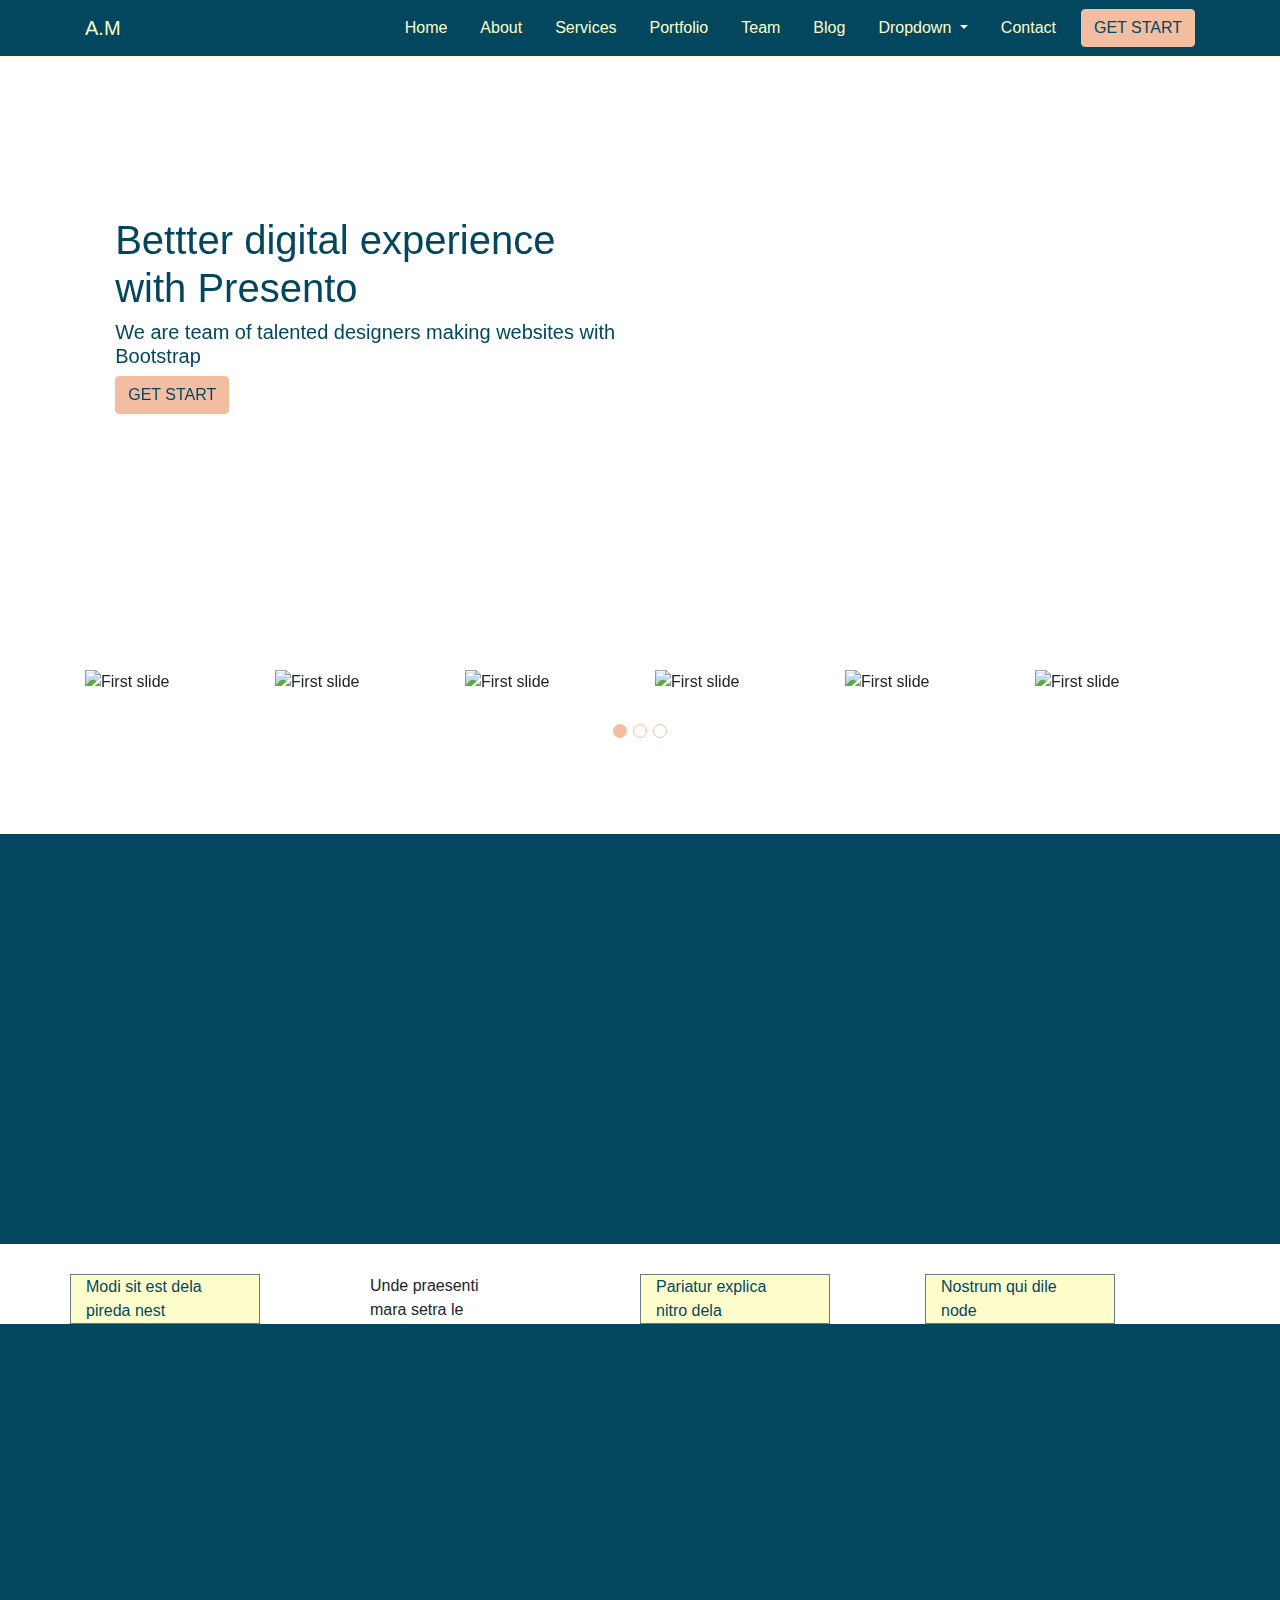
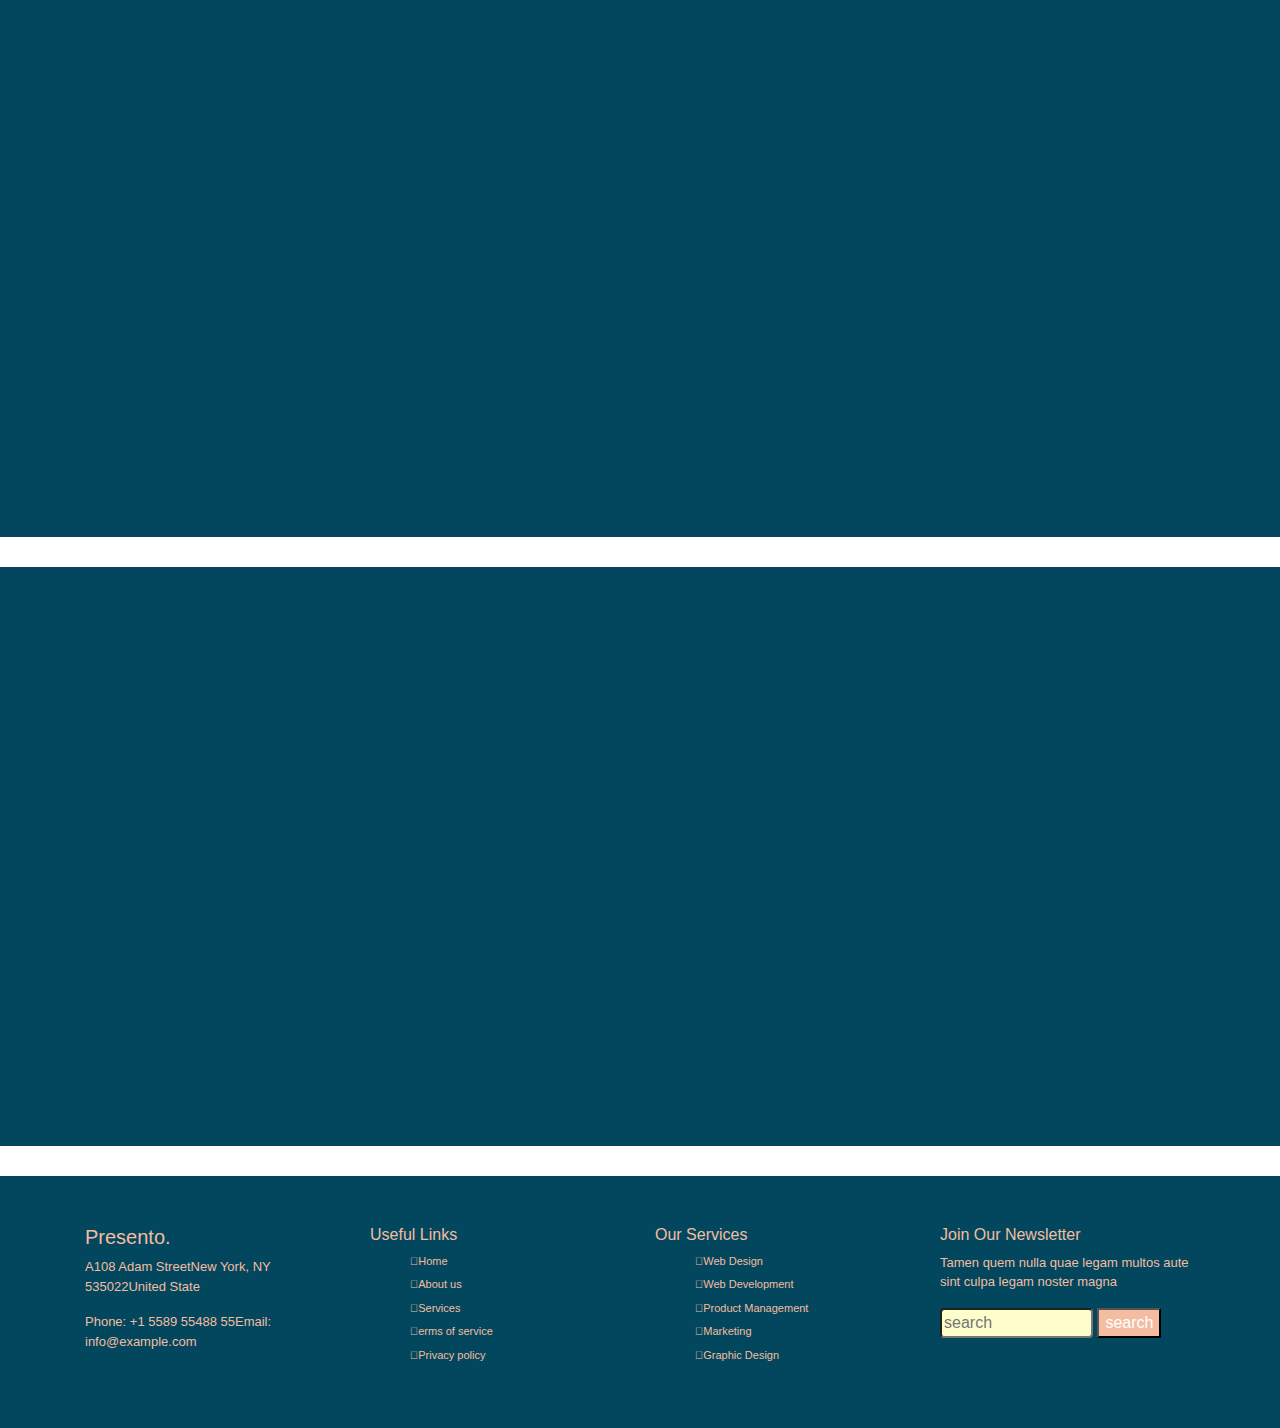
==== 1/index.html @ 8930104a "first task" ====
<!doctype html>
<html lang="en">
  <head>
    <!-- Required meta tags -->
    <meta charset="utf-8">
    <meta name="viewport" content="width=device-width, initial-scale=1, shrink-to-fit=no">

    <!-- Bootstrap CSS -->
    <link rel="stylesheet" href="https://maxcdn.bootstrapcdn.com/bootstrap/4.0.0/css/bootstrap.min.css" integrity="sha384-Gn5384xqQ1aoWXA+058RXPxPg6fy4IWvTNh0E263XmFcJlSAwiGgFAW/dAiS6JXm" crossorigin="anonymous">
    <link rel="stylesheet"  href="css/animate.min.css">
        <link rel="stylesheet"  href="css/solid.min.css">
    <link rel="stylesheet"  href="css/brands.min.css">
    <link rel="stylesheet"  href="css/fontawesome.min.css">

    <link rel="stylesheet"  href="css/s.css">

    <title>revision 1(bootstrap)</title>
  </head>
  <body>
   
        <!--------   navbar------------>
   <nav class="navbar navbar-expand-lg navbar-light bg-light fixed-top">
	<div class="container">
  <a class="navbar-brand" href="#">A.M</a>
  <button class="navbar-toggler" type="button" data-toggle="collapse" data-target="#navbarSupportedContent" aria-controls="navbarSupportedContent" aria-expanded="false" aria-label="Toggle navigation">
    <span class="navbar-toggler-icon"></span>
  </button>
  <div class="collapse navbar-collapse" id="navbarSupportedContent">
    <ul class="navbar-nav ml-auto">
      <li class="nav-item active">
        <a class="nav-link" href="#">Home <span class="sr-only">(current)</span></a>
      </li>
      <li class="nav-item">
        <a class="nav-link" href="#">About</a>
      </li>
      <li class="nav-item">
        <a class="nav-link " href="#">Services</a>
      </li>
       <li class="nav-item">
        <a class="nav-link " href="#">Portfolio</a>
      </li>
        <li class="nav-item">
        <a class="nav-link " href="#">Team</a>
      </li>
         <li class="nav-item">
        <a class="nav-link " href="#">Blog</a>
      </li>
          <li class="nav-item dropdown">
        <a class="nav-link dropdown-toggle" href="#" id="navbarDropdown" role="button" data-toggle="dropdown" aria-haspopup="true" aria-expanded="false">
          Dropdown
        </a>
        <div class="dropdown-menu" aria-labelledby="navbarDropdown">
          <a class="dropdown-item" href="#">Action</a>
          <a class="dropdown-item" href="#">Another action</a>
          <a class="dropdown-item" href="#">Something else here</a>
        </div>
      </li>
          <li class="nav-item">
        <a class="nav-link " href="#">Contact</a>
      </li>
    </ul>
    <form class="form-inline my-2 my-lg-0">
      <button class="btn btn-outline-success my-2 my-sm-0" type="submit">GET START</button>
    </form>
  </div>
  </div>
</nav>
               <!--------------------end navbar---------------->
               
               <!---================ carousel=====================-->
<div id="carouselExampleIndicators" class="carousel slide" data-ride="carousel">
  <div class="carousel-inner ">
    <div class="carousel-item active">
      <img class="d-block w-100" src="https://i.pinimg.com/originals/66/98/f6/6698f642f62d07d410ba6954c51f8331.jpg" alt="First slide" style="height:600px">
      <div class="carousel-caption wow animate__animated  animate__zoomIn ">
	<div class="container">
		<div class="row">
    <h1>Bettter digital experience with Presento</h1>
    <h5>We are team of talented designers making websites with Bootstrap</h5>
      <button class="btn btn-outline-success my-2 my-sm-0" type="submit">GET START</button>
    </div>
  </div>
    </div>
    </div>
  </div>
</div>
                          <!--================= end carousel ==============-->
                          
                         <!--================= owl carousel============--->
<div id="es" class="carousel slide wow animate__animated  animate__zoomIn" data-ride="carousel ">
  <div class="carousel-inner">
    <div class="container">
    <div class="carousel-item active">
      <div class="row">
        <img class="d-block w-100 col-2" src="https://img.icons8.com/plasticine/2x/facebook-new.png" alt="First slide">
       <img class="d-block w-100 col-2" src="https://img.icons8.com/plasticine/2x/facebook-new.png" alt="First slide">
       <img class="d-block w-100 col-2" src="https://img.icons8.com/plasticine/2x/facebook-new.png" alt="First slide">
       <img class="d-block w-100 col-2" src="https://img.icons8.com/plasticine/2x/facebook-new.png" alt="First slide">
        <img class="d-block w-100 col-2" src="https://img.icons8.com/plasticine/2x/facebook-new.png" alt="First slide">
       <img class="d-block w-100 col-2" src="https://img.icons8.com/plasticine/2x/facebook-new.png" alt="First slide">
      </div>
    </div>
      <div class="carousel-item ">
      <div class="row">
        <img class="d-block w-100 col-2" src="https://img.icons8.com/plasticine/2x/facebook-new.png" alt="First slide">
        <img class="d-block w-100 col-2" src="https://img.icons8.com/plasticine/2x/facebook-new.png" alt="First slide">
        <img class="d-block w-100 col-2" src="https://img.icons8.com/plasticine/2x/facebook-new.png" alt="First slide">
        <img class="d-block w-100 col-2" src="https://img.icons8.com/plasticine/2x/facebook-new.png" alt="First slide">
         <img class="d-block w-100 col-2" src="https://img.icons8.com/plasticine/2x/facebook-new.png" alt="First slide">
        <img class="d-block w-100 col-2" src="https://img.icons8.com/plasticine/2x/facebook-new.png" alt="First slide">
      </div>
    </div>
        <div class="carousel-item ">
      <div class="row">
        <img class="d-block w-100 col-2" src="https://img.icons8.com/plasticine/2x/facebook-new.png" alt="First slide">
        <img class="d-block w-100 col-2" src="https://img.icons8.com/plasticine/2x/facebook-new.png" alt="First slide">
        <img class="d-block w-100 col-2" src="https://img.icons8.com/plasticine/2x/facebook-new.png" alt="First slide">
        <img class="d-block w-100 col-2" src="https://img.icons8.com/plasticine/2x/facebook-new.png" alt="First slide">
         <img class="d-block w-100 col-2" src="https://img.icons8.com/plasticine/2x/facebook-new.png" alt="First slide">
        <img class="d-block w-100 col-2" src="https://img.icons8.com/plasticine/2x/facebook-new.png" alt="First slide">
      </div>
    </div>
  </div>
  <div class="a">
   <ol class="carousel-indicators">
    <li data-target="#es" data-slide-to="0" class="active"></li>
    <li data-target="#es" data-slide-to="1"></li>
    <li data-target="#es" data-slide-to="2"></li>
  </ol>
   </div>
  </div>
</div>
                         <!-- ===========end owl carousel ================-->
                         
                         <!--================= 1 div ===================---->
      <div class=" first">
        <div class="container">
          
        <div class="row">
          
          <div class="col col-lg-6 col-xs-12 wow  animate__animated  animate__fadeInUp">
            <h3 style="max-width:70%; margin-bottom:19px;">Voluptatem dignissimos provident quasi</h2>
            <p style=" margin-bottom:19px;">Lorem ipsum dolor sit amet, consectetur adipiscing elit, sed do eiusmod
            tempor incididunt ut labore et dolore magna aliqua. Duis aute
            irure dolor in reprehenderit </p>
            <button class="bb">About us
            <!--= icons svg--===============--->
              <svg xmlns="http://www.w3.org/2000/svg" width="16" height="16" fill="currentColor" class="bi bi-chevron-right" viewBox="0 0 16 16">
  <path fill-rule="evenodd" d="M4.646 1.646a.5.5 0 0 1 .708 0l6 6a.5.5 0 0 1 0 .708l-6 6a.5.5 0 0 1-.708-.708L10.293 8 4.646 2.354a.5.5 0 0 1 0-.708z"/>
</svg></button>
          </div>
       
       <div class="col col-lg-6 col-xs-12 wow  animate__animated  animate__fadeInUp" >
        
        <div class="row">
          
          <div class="col col-lg-6 col-xs-12 wow  animate__animated  animate__fadeInUp" style="margin-bottom:30px;">
            
            <svg style="color:#f3bda1 ;" xmlns="http://www.w3.org/2000/svg" width="16" height="16" fill="currentColor" class="bi bi-layout-text-window" viewBox="0 0 16 16">
  <path d="M3 6.5a.5.5 0 0 1 .5-.5h5a.5.5 0 0 1 0 1h-5a.5.5 0 0 1-.5-.5zm0 3a.5.5 0 0 1 .5-.5h5a.5.5 0 0 1 0 1h-5a.5.5 0 0 1-.5-.5zm.5 2.5a.5.5 0 0 0 0 1h5a.5.5 0 0 0 0-1h-5z"/>
  <path d="M2 0a2 2 0 0 0-2 2v12a2 2 0 0 0 2 2h12a2 2 0 0 0 2-2V2a2 2 0 0 0-2-2H2zm12 1a1 1 0 0 1 1 1v1H1V2a1 1 0 0 1 1-1h12zm1 3v10a1 1 0 0 1-1 1h-2V4h3zm-4 0v11H2a1 1 0 0 1-1-1V4h10z"/>
</svg>
             <h5>Corporis voluptates sit</h5>
             <p style="color:#f3bda1 ; font-size:11px;" >Consequuntur sunt aut quasi enim aliquam quae harum pariatur laboris nisi ut aliquip</p>
          </div>
          
          <div class="col col-lg-6 col-xs-12 wow  animate__animated  animate__fadeInUp" style="margin-bottom:30px;">
            <svg style="color:#f3bda1 ;" xmlns="http://www.w3.org/2000/svg" width="16" height="16" fill="currentColor" class="bi bi-pie-chart" viewBox="0 0 16 16">
  <path d="M7.5 1.018a7 7 0 0 0-4.79 11.566L7.5 7.793V1.018zm1 0V7.5h6.482A7.001 7.001 0 0 0 8.5 1.018zM14.982 8.5H8.207l-4.79 4.79A7 7 0 0 0 14.982 8.5zM0 8a8 8 0 1 1 16 0A8 8 0 0 1 0 8z"/>
</svg>
     <h5>Ullamco laboris nisi</h5>
             <p style="color:#f3bda1 ; font-size:11px;" >Excepteur sint occaecat cupidatat non proident, sunt in culpa qui officia deserunt</p>       
            </div>
        </div>
        
        <div class="row">
          
          <div  class="col col-lg-6 col-xs-12 wow  animate__animated  animate__fadeInUp" style="margin-bottom:30px;">
            <svg style="color:#f3bda1 ;" xmlns="http://www.w3.org/2000/svg" width="16" height="16" fill="currentColor" class="bi bi-card-image" viewBox="0 0 16 16">
  <path d="M6.002 5.5a1.5 1.5 0 1 1-3 0 1.5 1.5 0 0 1 3 0z"/>
  <path d="M1.5 2A1.5 1.5 0 0 0 0 3.5v9A1.5 1.5 0 0 0 1.5 14h13a1.5 1.5 0 0 0 1.5-1.5v-9A1.5 1.5 0 0 0 14.5 2h-13zm13 1a.5.5 0 0 1 .5.5v6l-3.775-1.947a.5.5 0 0 0-.577.093l-3.71 3.71-2.66-1.772a.5.5 0 0 0-.63.062L1.002 12v.54A.505.505 0 0 1 1 12.5v-9a.5.5 0 0 1 .5-.5h13z"/>
</svg>
            
              <h5>Labore consequatur</h5>
             <p style="color:#f3bda1 ; font-size:11px;" >
Aut suscipit aut cum nemo deleniti aut omnis. Doloribus ut maiores omnis facere</p>       
          </div>
            
            <div  class="col col-lg-6 col-xs-12 wow  animate__animated  animate__fadeInUp" style="margin-bottom:30px;">
              <svg style="color:#f3bda1 ;" xmlns="http://www.w3.org/2000/svg" width="16" height="16" fill="currentColor" class="bi bi-shield" viewBox="0 0 16 16">
  <path d="M5.338 1.59a61.44 61.44 0 0 0-2.837.856.481.481 0 0 0-.328.39c-.554 4.157.726 7.19 2.253 9.188a10.725 10.725 0 0 0 2.287 2.233c.346.244.652.42.893.533.12.057.218.095.293.118a.55.55 0 0 0 .101.025.615.615 0 0 0 .1-.025c.076-.023.174-.061.294-.118.24-.113.547-.29.893-.533a10.726 10.726 0 0 0 2.287-2.233c1.527-1.997 2.807-5.031 2.253-9.188a.48.48 0 0 0-.328-.39c-.651-.213-1.75-.56-2.837-.855C9.552 1.29 8.531 1.067 8 1.067c-.53 0-1.552.223-2.662.524zM5.072.56C6.157.265 7.31 0 8 0s1.843.265 2.928.56c1.11.3 2.229.655 2.887.87a1.54 1.54 0 0 1 1.044 1.262c.596 4.477-.787 7.795-2.465 9.99a11.775 11.775 0 0 1-2.517 2.453 7.159 7.159 0 0 1-1.048.625c-.28.132-.581.24-.829.24s-.548-.108-.829-.24a7.158 7.158 0 0 1-1.048-.625 11.777 11.777 0 0 1-2.517-2.453C1.928 10.487.545 7.169 1.141 2.692A1.54 1.54 0 0 1 2.185 1.43 62.456 62.456 0 0 1 5.072.56z"/>
</svg>
              
                 <h5>Beatae veritatis</h5>
             <p style="color:#f3bda1 ; font-size:11px;" >
Expedita veritatis consequuntur nihil tempore laudantium vitae denat pacta</p>       
              
            </div>
        </div>
       </div>
        </div>
      </div>
        </div>
                         <!--=================  end 1 div ===================---->
                         
                         <!--=====================2 div=====================---->
     <div class="container">
      
      <div class="row">

        <div class=" aa col col-2">
          <div class="row">
            <div class=" col-10  active" type="button" data-toggle="collapse" data-target="#f" aria-expanded="false" aria-controls="collapseExample">
Modi sit est dela pireda nest
               </div>
          </div>
      </div>
        
        <div class="col-1"></div>
        
        <div class="col col-2aa">
          <div class="row">
            <div class=" col-10" type="button" data-toggle="collapse" data-target="#f" aria-expanded="false" aria-controls="collapseExample">
Unde praesenti mara setra le
               </div>
          </div>
      </div>
        
                <div class="col-1"></div>

        
        <div class="col col-2 aa">
          <div class="row">
            <div class=" col-10" type="button" data-toggle="collapse" data-target="#f" aria-expanded="false" aria-controls="collapseExample">
Pariatur explica nitro dela
               </div>
          </div>
      </div>

        <div class="col-1"></div>
        
        
        <div class="col col-2 aa">
          <div class="row">
            <div class=" col-10" type="button" data-toggle="collapse" data-target="#f" aria-expanded="false" aria-controls="collapseExample">
Nostrum qui dile node
               </div>
          </div>
      </div>

        <div class="col-1"></div>





        
           </div>










   </div>
     
     
          
          
<div class="collapse" id="f">
  <div class="card card-body">
    Anim pariatur cliche reprehenderit, enim eiusmod high life accusamus terry richardson ad squid. Nihil anim keffiyeh helvetica, craft beer labore wes anderson cred nesciunt sapiente ea proident.
  </div>
</div>


     </div>                    
                         
<!--------------------------------------------------------------------------------------------------------------------------->
<div class="s">
  <div class="container  wow  animate__animated  animate__fadeInUp ">
    <h3 class="center">
      SERVICES
    </h3>
    <div class="center cc" ></div>
    <p class="center p">Magnam dolores commodi suscipit. Necessitatibus eius consequatur ex aliquid fuga eum quidem. Sit sint consectetur velit. Quisquam quos quisquam cupiditate. Et nemo qui impedit suscipit alias ea.
</p>
    
    <div class="row">
      <div class=" col col-lg-5 col-xs-12 margin border">
        <div class="row">
          
          <div class=" col-2">
            <i class="fab fa-adn" style="font-size:22px" ></i>
          </div>
          
          <div class="col-8">
            <h4>Magni Dolore
</h4>
            <p class="p">At vero eos et accusamus et iusto odio dignissimos ducimus qui blanditiis praesentium voluptatum deleniti atque
</p>
              </div>
          </div>
        </div>

      
      <div class="col-lg-2"></div>
      
       <div class=" col col-lg-5 col-xs-12 margin border">
         <div class="row">
          
          <div class=" col-2">
            <i class="fab fa-adn" style="font-size:22px" ></i>
          </div>
          
          <div class="col-8">
            <h4>Magni Dolore
</h4>
            <p class="p">At vero eos et accusamus et iusto odio dignissimos ducimus qui blanditiis praesentium voluptatum deleniti atque
</p>
          </div>
        </div>
      </div>
          </div>



  
    <div class="row">
      <div class=" col col-lg-5 col-xs-12 margin border">
        <div class="row">
          
          <div class=" col-2">
            <i class="fab fa-adn" style="font-size:22px" ></i>
          </div>
          
          <div class="col-8">
            <h4>Magni Dolore
</h4>
            <p class="p">At vero eos et accusamus et iusto odio dignissimos ducimus qui blanditiis praesentium voluptatum deleniti atque
</p>
              </div>
          </div>
        </div>

      
      <div class="col-lg-2"></div>
      
       <div class=" col col-lg-5 col-xs-12 margin border">
         <div class="row">
          
          <div class=" col-2">
            <i class="fab fa-adn" style="font-size:22px" ></i>
          </div>
          
          <div class="col-8">
            <h4>Magni Dolore
</h4>
            <p class="p">At vero eos et accusamus et iusto odio dignissimos ducimus qui blanditiis praesentium voluptatum deleniti atque
</p>
          </div>
        </div>
      </div>
          </div>



  
    <div class="row">
      <div class=" col col-lg-5 col-xs-12 margin border">
        <div class="row">
          
          <div class=" col-2">
            <i class="fab fa-adn" style="font-size:22px" ></i>
          </div>
          
          <div class="col-8">
            <h4>Magni Dolore
</h4>
            <p class="p">At vero eos et accusamus et iusto odio dignissimos ducimus qui blanditiis praesentium voluptatum deleniti atque
</p>
              </div>
          </div>
        </div>

      
      <div class="col-lg-2"></div>
      
       <div class=" col col-lg-5 col-xs-12 margin border">
         <div class="row">
          
          <div class=" col-2">
            <i class="fab fa-adn" style="font-size:22px" ></i>
          </div>
          
          <div class="col-8">
            <h4>Magni Dolore
</h4>
            <p class="p">At vero eos et accusamus et iusto odio dignissimos ducimus qui blanditiis praesentium voluptatum deleniti atque
</p>
          </div>
        </div>
      </div>
          </div>



  
    <div class="row">
      <div class=" col col-lg-5 col-xs-12 margin border">
        <div class="row">
          
          <div class=" col-2">
            <i class="fab fa-adn" style="font-size:22px" ></i>
          </div>
          
          <div class="col-8">
            <h4>Magni Dolore
</h4>
            <p class="p">At vero eos et accusamus et iusto odio dignissimos ducimus qui blanditiis praesentium voluptatum deleniti atque
</p>
              </div>
          </div>
        </div>

      
      <div class="col-lg-2"></div>
      
       <div class=" col col-lg-5 col-xs-12 border margin">
         <div class="row">
          
          <div class=" col-2">
            <i class="fab fa-adn" style="font-size:22px" ></i>
          </div>
          
          <div class="col-8">
            <h4>Magni Dolore
</h4>
            <p class="p">At vero eos et accusamus et iusto odio dignissimos ducimus qui blanditiis praesentium voluptatum deleniti atque
</p>
          </div>
        </div>
      </div>
          </div>





    
    
    
  </div>

</div>
<!--- end ------->
<!----new div ------------------------>

<div class="s">
  <div class="container  wow  animate__animated  animate__fadeInUp ">
    <h3 class="center">
      PRICING

    </h3>
    <div class="center cc" ></div>
    <p class="center p">
Magnam dolores commodi suscipit. Necessitatibus eius consequatur ex aliquid fuga eum quidem. Sit sint consectetur velit. Quisquam quos quisquam cupiditate. Et nemo qui impedit suscipit alias ea.
</p>
    
<!----======================= card============================-------->

<div class="card-deck">
  <div class="card center card-background">
    <div class="card-body">
      
      <h5 class="card-title ">FREE</h5>
      <p class="card-p"><sup>$</sup><span style="font-size:20px ; margin-right:5px;">0</span>/month</p>
      <p class="card-p">Aida dere</p>
      <p class="card-p">Nec feugiat nisl</p>
       <p class="card-p">Nulla at volutpat dola</p>
       <p class="card-p"><del>Pharetra massa</del></p>
      <p class="card-p"><del>Massa ultricies mi</del></p>
      <button class="card-b">Buy now</button>
    </div>
  </div>
  
  <div class="card center card-back">
    <div class="card-body">
      <h5 class="card-title ">FREE</h5>
      <p class="card-p"><sup>$</sup><span style="font-size:20px ; margin-right:5px;">0</span>/month</p>
      <p class="card-p">Aida dere</p>
      <p class="card-p">Nec feugiat nisl</p>
       <p class="card-p">Nulla at volutpat dola</p>
       <p class="card-p"><del>Pharetra massa</del></p>
      <p class="card-p"><del>Massa ultricies mi</del></p>
      <button class="card-bb">Buy now</button>
    </div>
  </div>
   <div class="card center card-background">
    <div class="card-body">
      <h5 class="card-title ">FREE</h5>
      <p class="card-p"><sup>$</sup><span style="font-size:20px ; margin-right:5px;">0</span>/month</p>
      <p class="card-p">Aida dere</p>
      <p class="card-p">Nec feugiat nisl</p>
       <p class="card-p">Nulla at volutpat dola</p>
       <p class="card-p"><del>Pharetra massa</del></p>
      <p class="card-p"><del>Massa ultricies mi</del></p>
      <button class="card-b">Buy now</button>
    </div>
  </div>
</div>
<!-------------======= end card -========================------------->
  </div>
</div>
<!------------------- end -------------------------->
<footer>
  <div class="container">
    <div class="row">
      
      <div class=" col-lg-3 col-xs-12">
        <h5>Presento.</h5>
        <p>A108 Adam StreetNew York, NY 535022United State</p>
        <p>Phone: +1 5589 55488 55Email: info@example.com</p>
      </div>
      
      <div class=" col-lg-3 col-xs-12">
        <h6>Useful Links</h6>
        <ul>
          <li> <i class="fal fa-angle-right"></i>Home</li>
          <li> <i class="fal fa-angle-right"></i>About us</li>
          <li><i class="fal fa-angle-right"></i>Services</li>
          <li><i class="fal fa-angle-right"></i>erms of service</li>
           <li><i class="fal fa-angle-right"></i>Privacy policy </li>
        </ul>
      </div>
      
      <div class=" col-lg-3 col-xs-12">
        <h6>Our Services</h6>
        <ul>
          <li> <i class="fal fa-angle-right"></i>Web Design</li>
          <li> <i class="fal fa-angle-right"></i>Web Development</li>
          <li><i class="fal fa-angle-right"></i>Product Management</li>
          <li><i class="fal fa-angle-right"></i>Marketing</li>
           <li><i class="fal fa-angle-right"></i>Graphic Design </li>
        </ul>
      </div>
      
       <div class=" col-lg-3 col-xs-12">
        <h6>Join Our Newsletter</h6>
       <p>Tamen quem nulla quae legam multos aute sint culpa legam noster magna</p>
       <input type="text" placeholder="search"/>
       <button>search</button>
      </div>
       
    </div>
  </div>
</footer>



    <!-- Optional JavaScript -->
    <!-- jQuery first, then Popper.js, then Bootstrap JS -->
    <script src="https://code.jquery.com/jquery-3.2.1.slim.min.js" integrity="sha384-KJ3o2DKtIkvYIK3UENzmM7KCkRr/rE9/Qpg6aAZGJwFDMVNA/GpGFF93hXpG5KkN" crossorigin="anonymous"></script>
    <script src="https://cdnjs.cloudflare.com/ajax/libs/popper.js/1.12.9/umd/popper.min.js" integrity="sha384-ApNbgh9B+Y1QKtv3Rn7W3mgPxhU9K/ScQsAP7hUibX39j7fakFPskvXusvfa0b4Q" crossorigin="anonymous"></script>
    <script src="https://maxcdn.bootstrapcdn.com/bootstrap/4.0.0/js/bootstrap.min.js" integrity="sha384-JZR6Spejh4U02d8jOt6vLEHfe/JQGiRRSQQxSfFWpi1MquVdAyjUar5+76PVCmYl" crossorigin="anonymous"></script>
 <script src="js/wow.min.js"></script>
  <script src="js/solid.min.js"></script>
 <script src="js/fontawesome.min.js"></script>
 <script src="js/brands.min.js"></script>

  <script>
              new WOW().init();
              </script>
  </body>
</html>
---- 1/css/solid.min.css ----
/*!
 * Font Awesome Free 5.14.0 by @fontawesome - https://fontawesome.com
 * License - https://fontawesome.com/license/free (Icons: CC BY 4.0, Fonts: SIL OFL 1.1, Code: MIT License)
 */
@font-face{font-family:"Font Awesome 5 Free";font-style:normal;font-weight:900;font-display:block;src:url(../webfonts/fa-solid-900.eot);src:url(../webfonts/fa-solid-900.eot?#iefix) format("embedded-opentype"),url(../webfonts/fa-solid-900.woff2) format("woff2"),url(../webfonts/fa-solid-900.woff) format("woff"),url(../webfonts/fa-solid-900.ttf) format("truetype"),url(../webfonts/fa-solid-900.svg#fontawesome) format("svg")}.fa,.fas{font-family:"Font Awesome 5 Free";font-weight:900}
---- 1/css/brands.min.css ----
/*!
 * Font Awesome Free 5.14.0 by @fontawesome - https://fontawesome.com
 * License - https://fontawesome.com/license/free (Icons: CC BY 4.0, Fonts: SIL OFL 1.1, Code: MIT License)
 */
@font-face{font-family:"Font Awesome 5 Brands";font-style:normal;font-weight:400;font-display:block;src:url(../webfonts/fa-brands-400.eot);src:url(../webfonts/fa-brands-400.eot?#iefix) format("embedded-opentype"),url(../webfonts/fa-brands-400.woff2) format("woff2"),url(../webfonts/fa-brands-400.woff) format("woff"),url(../webfonts/fa-brands-400.ttf) format("truetype"),url(../webfonts/fa-brands-400.svg#fontawesome) format("svg")}.fab{font-family:"Font Awesome 5 Brands";font-weight:400}
---- 1/css/s.css ----
.bg-light , .dropdown-menu
{
	background-color:#02475e !important;
	border-bottom:1px solid #fefecc;
}

.navbar-light .navbar-brand , .navbar-light .navbar-brand:focus, .navbar-light .navbar-brand:hover ,
.navbar-light .navbar-nav .active>.nav-link, .navbar-light .navbar-nav .nav-link.active, .navbar-light .navbar-nav .nav-link.show, .navbar-light .navbar-nav .show>.nav-link ,
.navbar-light .navbar-nav .nav-link
{

	color:#fefecc !important;
	margin-right:17px;
}

.navbar-light .navbar-nav .nav-link:focus, .navbar-light .navbar-nav .nav-link:hover,
.dropdown-item
{

	color:#f3bda1 !important;
}

.dropdown-item:active , .dropdown-item:hover

{
	color:#02475e !important;

	background:#f3bda1 !important;
}



.btn:not(:disabled):not(.disabled)
{

	color:#02475e !important;
	background:#f3bda1;
	border-color:#f3bda1;
}


.btn:not(:disabled):not(.disabled):hover
{

	background:none;
	color:#f3bda1 !important;
	
}


.carousel-caption{

display:flex;
align-items:center;
max-width:500px;
text-align:left;
top:49px;
left:9%;
color:#02475e !important;
}



 .carousel-indicators li
{
	height: 14px;
	background:#fff;
	border-radius: 50%;
	border:1px solid #f3bda1;
	width: 14px
	
}


.carousel-indicators .active 
{
	background:#f3bda1;
	border-color:#f3bda1;

}



.a
{
margin-top: 70px;
margin-bottom: 0px;}


#es
{
	
margin-top: 70px;
margin-bottom: 70px;
}
                 /*==============================*/
				 
				 /*============= 1 div ===============*?*/
.first , .s
{
	background:#02475e;
	padding:70px;
	color:#fefecc;
	margin-bottom: 30px;
}
		
.bb
{
	background:none;
	border:1px solid #fefecc;
	color:#fefecc;
	border-radius: 10px;
	padding:7px;
}

		
.bb:hover
{
	background:#fefecc;
	color:#687980;
	
}

            /*-========================end 1 div ----------*?
			 *
			 /*--====================2 div ==================*/
			 
			 .aa
			 {
	color:#02475e;
background:#fefecc;
border:1px solid #687980;
}
			 
			 
			  .center
			 {
	text-align: center;
	
}
			 
			 .p
			  {
			 color:#f3bda1 ;
			 font-size:12px;
			 }



 .cc
			  {
				margin:40px auto;
			 background:#f3bda1 ;
			 width: 60px;
			 height: 2px;
			 margin-top: 0px;
border-right: 40px;			 }



.border
{
	border-radius: 10px;
	background:rgba(220,140,140,0.4);
}



.margin
{
	margin-bottom: 30px;
}

/*       ----------------------------------    card------------------*/

.card-background
{
	background:#f3bda1;
	color:#02475e;

}


.card-back
{
	color:#f3bda1;
	background:#687980;

}

.card-p
{
	font-size:12px;
}



.card-b
{
background:none;
color:#02475e;
border:1px solid #02475e;
border-radius: 7px;}



.card-b:hover
{
box-shadow:1px 1px 2px 1px rgba(100,100,100,0.9);
}



.card-bb
{
background:none;
color:#f3bda1;
border:1px solid #f3bda1;
border-radius: 7px;}



.card-bb:hover
{
box-shadow:1px 1px 2px 1px rgba(240,90,200,0.9);
}

/*-----------------------------------------------------------------*?*/
 footer
 {
	background:#02475e;
	color:#f3bda1;
	padding:49px;
 }
 
 
  footer ul li
 {
	list-style: none;
	cursor: pointer ;
		font-size:11px;
		margin-bottom:7px;
		margin-left:0px;

 }
 
  footer p
 {
	font-size:13px;
 }
 
  footer input
 {
	border-radius: 4px;
	background:#fefecc;
	width:60%;

 }
 
 
  footer button
 {
	background:#f3bda1;
	color:#fff;

 }
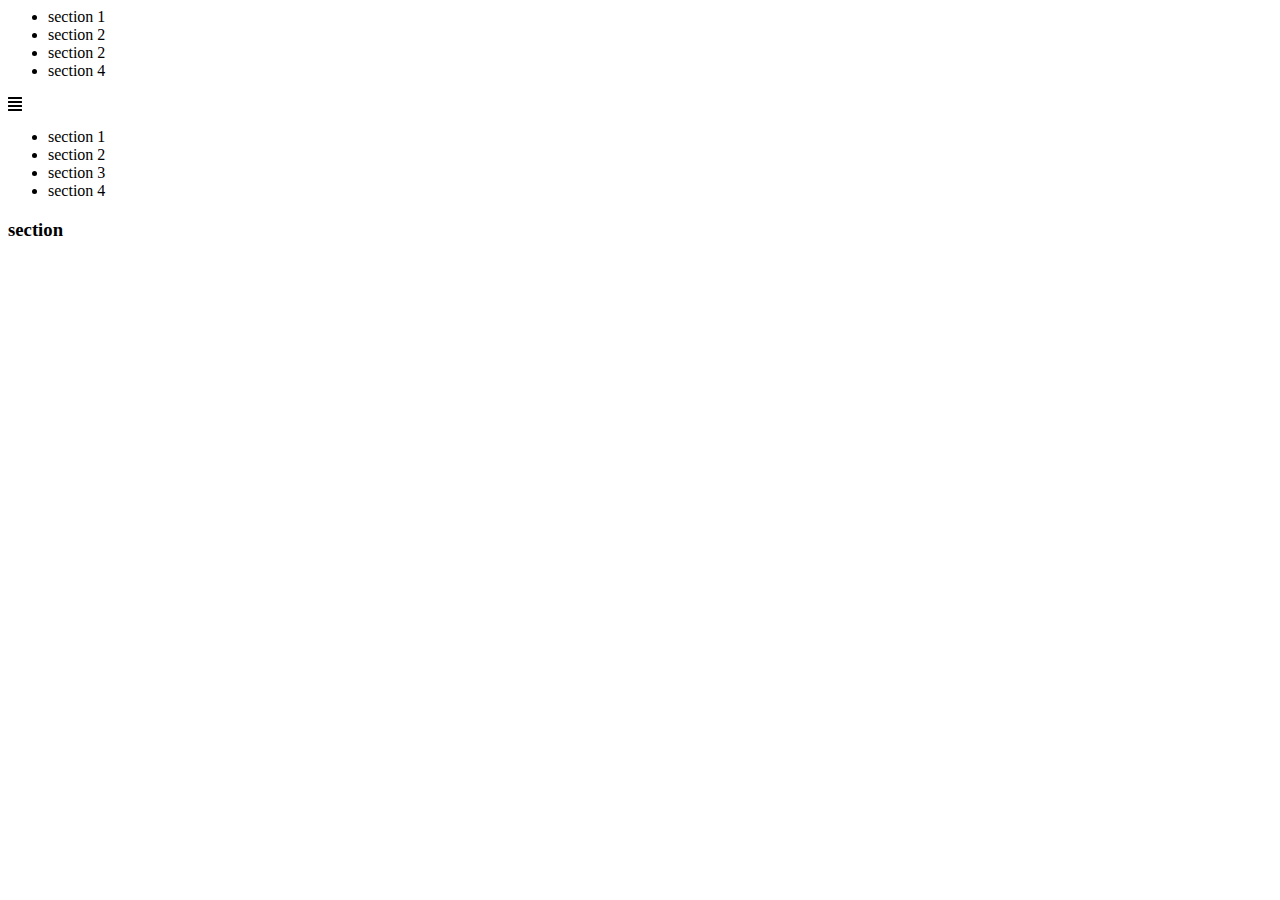
==== commit 4bd99334: "Update index.html" ====
--- a/1/index.html
+++ b/1/index.html
@@ -1,579 +1,51 @@
-<!doctype html>
-<html lang="en">
-  <head>
-    <!-- Required meta tags -->
-    <meta charset="utf-8">
-    <meta name="viewport" content="width=device-width, initial-scale=1, shrink-to-fit=no">
-
-    <!-- Bootstrap CSS -->
-    <link rel="stylesheet" href="https://maxcdn.bootstrapcdn.com/bootstrap/4.0.0/css/bootstrap.min.css" integrity="sha384-Gn5384xqQ1aoWXA+058RXPxPg6fy4IWvTNh0E263XmFcJlSAwiGgFAW/dAiS6JXm" crossorigin="anonymous">
-    <link rel="stylesheet"  href="css/animate.min.css">
-        <link rel="stylesheet"  href="css/solid.min.css">
-    <link rel="stylesheet"  href="css/brands.min.css">
-    <link rel="stylesheet"  href="css/fontawesome.min.css">
-
-    <link rel="stylesheet"  href="css/s.css">
-
-    <title>revision 1(bootstrap)</title>
-  </head>
-  <body>
-   
-        <!--------   navbar------------>
-   <nav class="navbar navbar-expand-lg navbar-light bg-light fixed-top">
-	<div class="container">
-  <a class="navbar-brand" href="#">A.M</a>
-  <button class="navbar-toggler" type="button" data-toggle="collapse" data-target="#navbarSupportedContent" aria-controls="navbarSupportedContent" aria-expanded="false" aria-label="Toggle navigation">
-    <span class="navbar-toggler-icon"></span>
-  </button>
-  <div class="collapse navbar-collapse" id="navbarSupportedContent">
-    <ul class="navbar-nav ml-auto">
-      <li class="nav-item active">
-        <a class="nav-link" href="#">Home <span class="sr-only">(current)</span></a>
-      </li>
-      <li class="nav-item">
-        <a class="nav-link" href="#">About</a>
-      </li>
-      <li class="nav-item">
-        <a class="nav-link " href="#">Services</a>
-      </li>
-       <li class="nav-item">
-        <a class="nav-link " href="#">Portfolio</a>
-      </li>
-        <li class="nav-item">
-        <a class="nav-link " href="#">Team</a>
-      </li>
-         <li class="nav-item">
-        <a class="nav-link " href="#">Blog</a>
-      </li>
-          <li class="nav-item dropdown">
-        <a class="nav-link dropdown-toggle" href="#" id="navbarDropdown" role="button" data-toggle="dropdown" aria-haspopup="true" aria-expanded="false">
-          Dropdown
-        </a>
-        <div class="dropdown-menu" aria-labelledby="navbarDropdown">
-          <a class="dropdown-item" href="#">Action</a>
-          <a class="dropdown-item" href="#">Another action</a>
-          <a class="dropdown-item" href="#">Something else here</a>
-        </div>
-      </li>
-          <li class="nav-item">
-        <a class="nav-link " href="#">Contact</a>
-      </li>
-    </ul>
-    <form class="form-inline my-2 my-lg-0">
-      <button class="btn btn-outline-success my-2 my-sm-0" type="submit">GET START</button>
-    </form>
-  </div>
-  </div>
-</nav>
-               <!--------------------end navbar---------------->
-               
-               <!---================ carousel=====================-->
-<div id="carouselExampleIndicators" class="carousel slide" data-ride="carousel">
-  <div class="carousel-inner ">
-    <div class="carousel-item active">
-      <img class="d-block w-100" src="https://i.pinimg.com/originals/66/98/f6/6698f642f62d07d410ba6954c51f8331.jpg" alt="First slide" style="height:600px">
-      <div class="carousel-caption wow animate__animated  animate__zoomIn ">
-	<div class="container">
-		<div class="row">
-    <h1>Bettter digital experience with Presento</h1>
-    <h5>We are team of talented designers making websites with Bootstrap</h5>
-      <button class="btn btn-outline-success my-2 my-sm-0" type="submit">GET START</button>
-    </div>
-  </div>
-    </div>
-    </div>
-  </div>
-</div>
-                          <!--================= end carousel ==============-->
-                          
-                         <!--================= owl carousel============--->
-<div id="es" class="carousel slide wow animate__animated  animate__zoomIn" data-ride="carousel ">
-  <div class="carousel-inner">
-    <div class="container">
-    <div class="carousel-item active">
-      <div class="row">
-        <img class="d-block w-100 col-2" src="https://img.icons8.com/plasticine/2x/facebook-new.png" alt="First slide">
-       <img class="d-block w-100 col-2" src="https://img.icons8.com/plasticine/2x/facebook-new.png" alt="First slide">
-       <img class="d-block w-100 col-2" src="https://img.icons8.com/plasticine/2x/facebook-new.png" alt="First slide">
-       <img class="d-block w-100 col-2" src="https://img.icons8.com/plasticine/2x/facebook-new.png" alt="First slide">
-        <img class="d-block w-100 col-2" src="https://img.icons8.com/plasticine/2x/facebook-new.png" alt="First slide">
-       <img class="d-block w-100 col-2" src="https://img.icons8.com/plasticine/2x/facebook-new.png" alt="First slide">
-      </div>
-    </div>
-      <div class="carousel-item ">
-      <div class="row">
-        <img class="d-block w-100 col-2" src="https://img.icons8.com/plasticine/2x/facebook-new.png" alt="First slide">
-        <img class="d-block w-100 col-2" src="https://img.icons8.com/plasticine/2x/facebook-new.png" alt="First slide">
-        <img class="d-block w-100 col-2" src="https://img.icons8.com/plasticine/2x/facebook-new.png" alt="First slide">
-        <img class="d-block w-100 col-2" src="https://img.icons8.com/plasticine/2x/facebook-new.png" alt="First slide">
-         <img class="d-block w-100 col-2" src="https://img.icons8.com/plasticine/2x/facebook-new.png" alt="First slide">
-        <img class="d-block w-100 col-2" src="https://img.icons8.com/plasticine/2x/facebook-new.png" alt="First slide">
-      </div>
-    </div>
-        <div class="carousel-item ">
-      <div class="row">
-        <img class="d-block w-100 col-2" src="https://img.icons8.com/plasticine/2x/facebook-new.png" alt="First slide">
-        <img class="d-block w-100 col-2" src="https://img.icons8.com/plasticine/2x/facebook-new.png" alt="First slide">
-        <img class="d-block w-100 col-2" src="https://img.icons8.com/plasticine/2x/facebook-new.png" alt="First slide">
-        <img class="d-block w-100 col-2" src="https://img.icons8.com/plasticine/2x/facebook-new.png" alt="First slide">
-         <img class="d-block w-100 col-2" src="https://img.icons8.com/plasticine/2x/facebook-new.png" alt="First slide">
-        <img class="d-block w-100 col-2" src="https://img.icons8.com/plasticine/2x/facebook-new.png" alt="First slide">
-      </div>
-    </div>
-  </div>
-  <div class="a">
-   <ol class="carousel-indicators">
-    <li data-target="#es" data-slide-to="0" class="active"></li>
-    <li data-target="#es" data-slide-to="1"></li>
-    <li data-target="#es" data-slide-to="2"></li>
-  </ol>
-   </div>
-  </div>
-</div>
-                         <!-- ===========end owl carousel ================-->
-                         
-                         <!--================= 1 div ===================---->
-      <div class=" first">
-        <div class="container">
-          
-        <div class="row">
-          
-          <div class="col col-lg-6 col-xs-12 wow  animate__animated  animate__fadeInUp">
-            <h3 style="max-width:70%; margin-bottom:19px;">Voluptatem dignissimos provident quasi</h2>
-            <p style=" margin-bottom:19px;">Lorem ipsum dolor sit amet, consectetur adipiscing elit, sed do eiusmod
-            tempor incididunt ut labore et dolore magna aliqua. Duis aute
-            irure dolor in reprehenderit </p>
-            <button class="bb">About us
-            <!--= icons svg--===============--->
-              <svg xmlns="http://www.w3.org/2000/svg" width="16" height="16" fill="currentColor" class="bi bi-chevron-right" viewBox="0 0 16 16">
-  <path fill-rule="evenodd" d="M4.646 1.646a.5.5 0 0 1 .708 0l6 6a.5.5 0 0 1 0 .708l-6 6a.5.5 0 0 1-.708-.708L10.293 8 4.646 2.354a.5.5 0 0 1 0-.708z"/>
-</svg></button>
-          </div>
-       
-       <div class="col col-lg-6 col-xs-12 wow  animate__animated  animate__fadeInUp" >
+<DOCTYPE html>
+<html>
+    <head>
+        <meta charset="UTF-8">
+        <link rel="stylesheet" href="css\c.css">
         
-        <div class="row">
-          
-          <div class="col col-lg-6 col-xs-12 wow  animate__animated  animate__fadeInUp" style="margin-bottom:30px;">
+         <!--           library of css   -->
+        <link rel="stylesheet" href="css/brands.min.css">
+        <link rel="stylesheet" href="css/fontawesome.min.css">
+        <link rel="stylesheet" href="csssolid.min.css">
+        
+    </head>
+    <body>
+        <!-- --navbar-- -->
+        <nav onclick="a()">
             
-            <svg style="color:#f3bda1 ;" xmlns="http://www.w3.org/2000/svg" width="16" height="16" fill="currentColor" class="bi bi-layout-text-window" viewBox="0 0 16 16">
-  <path d="M3 6.5a.5.5 0 0 1 .5-.5h5a.5.5 0 0 1 0 1h-5a.5.5 0 0 1-.5-.5zm0 3a.5.5 0 0 1 .5-.5h5a.5.5 0 0 1 0 1h-5a.5.5 0 0 1-.5-.5zm.5 2.5a.5.5 0 0 0 0 1h5a.5.5 0 0 0 0-1h-5z"/>
-  <path d="M2 0a2 2 0 0 0-2 2v12a2 2 0 0 0 2 2h12a2 2 0 0 0 2-2V2a2 2 0 0 0-2-2H2zm12 1a1 1 0 0 1 1 1v1H1V2a1 1 0 0 1 1-1h12zm1 3v10a1 1 0 0 1-1 1h-2V4h3zm-4 0v11H2a1 1 0 0 1-1-1V4h10z"/>
-</svg>
-             <h5>Corporis voluptates sit</h5>
-             <p style="color:#f3bda1 ; font-size:11px;" >Consequuntur sunt aut quasi enim aliquam quae harum pariatur laboris nisi ut aliquip</p>
-          </div>
-          
-          <div class="col col-lg-6 col-xs-12 wow  animate__animated  animate__fadeInUp" style="margin-bottom:30px;">
-            <svg style="color:#f3bda1 ;" xmlns="http://www.w3.org/2000/svg" width="16" height="16" fill="currentColor" class="bi bi-pie-chart" viewBox="0 0 16 16">
-  <path d="M7.5 1.018a7 7 0 0 0-4.79 11.566L7.5 7.793V1.018zm1 0V7.5h6.482A7.001 7.001 0 0 0 8.5 1.018zM14.982 8.5H8.207l-4.79 4.79A7 7 0 0 0 14.982 8.5zM0 8a8 8 0 1 1 16 0A8 8 0 0 1 0 8z"/>
-</svg>
-     <h5>Ullamco laboris nisi</h5>
-             <p style="color:#f3bda1 ; font-size:11px;" >Excepteur sint occaecat cupidatat non proident, sunt in culpa qui officia deserunt</p>       
-            </div>
+            
+            <ul id="nav" class="nav">
+                <li onclick="fu()">section 1</li>
+                <li onclick="fu()">section 2</li>
+                <li onclick="fu()">section 2</li>
+                <li onclick="fu()">section 4</li>
+            
+            </ul>
+            
+            <div id="ii">
+            <i class="fas fa-align-justify icon" onclick="fun()" ></i>
+                
+                <ul id="na" class="vb vi">
+                <li onclick="fu()">section 1</li>
+                <li onclick="fu()">section 2</li>
+                <li onclick="fu()">section 3</li>
+                <li onclick="fu()">section 4</li>
+            
+            </ul>
+                </div>
+            
+        </nav>
+        
+        <div class="vi" id="se">
+        <h3>section</h3>
+        
         </div>
         
-        <div class="row">
-          
-          <div  class="col col-lg-6 col-xs-12 wow  animate__animated  animate__fadeInUp" style="margin-bottom:30px;">
-            <svg style="color:#f3bda1 ;" xmlns="http://www.w3.org/2000/svg" width="16" height="16" fill="currentColor" class="bi bi-card-image" viewBox="0 0 16 16">
-  <path d="M6.002 5.5a1.5 1.5 0 1 1-3 0 1.5 1.5 0 0 1 3 0z"/>
-  <path d="M1.5 2A1.5 1.5 0 0 0 0 3.5v9A1.5 1.5 0 0 0 1.5 14h13a1.5 1.5 0 0 0 1.5-1.5v-9A1.5 1.5 0 0 0 14.5 2h-13zm13 1a.5.5 0 0 1 .5.5v6l-3.775-1.947a.5.5 0 0 0-.577.093l-3.71 3.71-2.66-1.772a.5.5 0 0 0-.63.062L1.002 12v.54A.505.505 0 0 1 1 12.5v-9a.5.5 0 0 1 .5-.5h13z"/>
-</svg>
-            
-              <h5>Labore consequatur</h5>
-             <p style="color:#f3bda1 ; font-size:11px;" >
-Aut suscipit aut cum nemo deleniti aut omnis. Doloribus ut maiores omnis facere</p>       
-          </div>
-            
-            <div  class="col col-lg-6 col-xs-12 wow  animate__animated  animate__fadeInUp" style="margin-bottom:30px;">
-              <svg style="color:#f3bda1 ;" xmlns="http://www.w3.org/2000/svg" width="16" height="16" fill="currentColor" class="bi bi-shield" viewBox="0 0 16 16">
-  <path d="M5.338 1.59a61.44 61.44 0 0 0-2.837.856.481.481 0 0 0-.328.39c-.554 4.157.726 7.19 2.253 9.188a10.725 10.725 0 0 0 2.287 2.233c.346.244.652.42.893.533.12.057.218.095.293.118a.55.55 0 0 0 .101.025.615.615 0 0 0 .1-.025c.076-.023.174-.061.294-.118.24-.113.547-.29.893-.533a10.726 10.726 0 0 0 2.287-2.233c1.527-1.997 2.807-5.031 2.253-9.188a.48.48 0 0 0-.328-.39c-.651-.213-1.75-.56-2.837-.855C9.552 1.29 8.531 1.067 8 1.067c-.53 0-1.552.223-2.662.524zM5.072.56C6.157.265 7.31 0 8 0s1.843.265 2.928.56c1.11.3 2.229.655 2.887.87a1.54 1.54 0 0 1 1.044 1.262c.596 4.477-.787 7.795-2.465 9.99a11.775 11.775 0 0 1-2.517 2.453 7.159 7.159 0 0 1-1.048.625c-.28.132-.581.24-.829.24s-.548-.108-.829-.24a7.158 7.158 0 0 1-1.048-.625 11.777 11.777 0 0 1-2.517-2.453C1.928 10.487.545 7.169 1.141 2.692A1.54 1.54 0 0 1 2.185 1.43 62.456 62.456 0 0 1 5.072.56z"/>
-</svg>
-              
-                 <h5>Beatae veritatis</h5>
-             <p style="color:#f3bda1 ; font-size:11px;" >
-Expedita veritatis consequuntur nihil tempore laudantium vitae denat pacta</p>       
-              
-            </div>
-        </div>
-       </div>
-        </div>
-      </div>
-        </div>
-                         <!--=================  end 1 div ===================---->
-                         
-                         <!--=====================2 div=====================---->
-     <div class="container">
-      
-      <div class="row">
-
-        <div class=" aa col col-2">
-          <div class="row">
-            <div class=" col-10  active" type="button" data-toggle="collapse" data-target="#f" aria-expanded="false" aria-controls="collapseExample">
-Modi sit est dela pireda nest
-               </div>
-          </div>
-      </div>
-        
-        <div class="col-1"></div>
-        
-        <div class="col col-2aa">
-          <div class="row">
-            <div class=" col-10" type="button" data-toggle="collapse" data-target="#f" aria-expanded="false" aria-controls="collapseExample">
-Unde praesenti mara setra le
-               </div>
-          </div>
-      </div>
-        
-                <div class="col-1"></div>
-
-        
-        <div class="col col-2 aa">
-          <div class="row">
-            <div class=" col-10" type="button" data-toggle="collapse" data-target="#f" aria-expanded="false" aria-controls="collapseExample">
-Pariatur explica nitro dela
-               </div>
-          </div>
-      </div>
-
-        <div class="col-1"></div>
-        
-        
-        <div class="col col-2 aa">
-          <div class="row">
-            <div class=" col-10" type="button" data-toggle="collapse" data-target="#f" aria-expanded="false" aria-controls="collapseExample">
-Nostrum qui dile node
-               </div>
-          </div>
-      </div>
-
-        <div class="col-1"></div>
-
-
-
-
-
-        
-           </div>
-
-
-
-
-
-
-
-
-
-
-   </div>
-     
-     
-          
-          
-<div class="collapse" id="f">
-  <div class="card card-body">
-    Anim pariatur cliche reprehenderit, enim eiusmod high life accusamus terry richardson ad squid. Nihil anim keffiyeh helvetica, craft beer labore wes anderson cred nesciunt sapiente ea proident.
-  </div>
-</div>
-
-
-     </div>                    
-                         
-<!--------------------------------------------------------------------------------------------------------------------------->
-<div class="s">
-  <div class="container  wow  animate__animated  animate__fadeInUp ">
-    <h3 class="center">
-      SERVICES
-    </h3>
-    <div class="center cc" ></div>
-    <p class="center p">Magnam dolores commodi suscipit. Necessitatibus eius consequatur ex aliquid fuga eum quidem. Sit sint consectetur velit. Quisquam quos quisquam cupiditate. Et nemo qui impedit suscipit alias ea.
-</p>
-    
-    <div class="row">
-      <div class=" col col-lg-5 col-xs-12 margin border">
-        <div class="row">
-          
-          <div class=" col-2">
-            <i class="fab fa-adn" style="font-size:22px" ></i>
-          </div>
-          
-          <div class="col-8">
-            <h4>Magni Dolore
-</h4>
-            <p class="p">At vero eos et accusamus et iusto odio dignissimos ducimus qui blanditiis praesentium voluptatum deleniti atque
-</p>
-              </div>
-          </div>
-        </div>
-
-      
-      <div class="col-lg-2"></div>
-      
-       <div class=" col col-lg-5 col-xs-12 margin border">
-         <div class="row">
-          
-          <div class=" col-2">
-            <i class="fab fa-adn" style="font-size:22px" ></i>
-          </div>
-          
-          <div class="col-8">
-            <h4>Magni Dolore
-</h4>
-            <p class="p">At vero eos et accusamus et iusto odio dignissimos ducimus qui blanditiis praesentium voluptatum deleniti atque
-</p>
-          </div>
-        </div>
-      </div>
-          </div>
-
-
-
-  
-    <div class="row">
-      <div class=" col col-lg-5 col-xs-12 margin border">
-        <div class="row">
-          
-          <div class=" col-2">
-            <i class="fab fa-adn" style="font-size:22px" ></i>
-          </div>
-          
-          <div class="col-8">
-            <h4>Magni Dolore
-</h4>
-            <p class="p">At vero eos et accusamus et iusto odio dignissimos ducimus qui blanditiis praesentium voluptatum deleniti atque
-</p>
-              </div>
-          </div>
-        </div>
-
-      
-      <div class="col-lg-2"></div>
-      
-       <div class=" col col-lg-5 col-xs-12 margin border">
-         <div class="row">
-          
-          <div class=" col-2">
-            <i class="fab fa-adn" style="font-size:22px" ></i>
-          </div>
-          
-          <div class="col-8">
-            <h4>Magni Dolore
-</h4>
-            <p class="p">At vero eos et accusamus et iusto odio dignissimos ducimus qui blanditiis praesentium voluptatum deleniti atque
-</p>
-          </div>
-        </div>
-      </div>
-          </div>
-
-
-
-  
-    <div class="row">
-      <div class=" col col-lg-5 col-xs-12 margin border">
-        <div class="row">
-          
-          <div class=" col-2">
-            <i class="fab fa-adn" style="font-size:22px" ></i>
-          </div>
-          
-          <div class="col-8">
-            <h4>Magni Dolore
-</h4>
-            <p class="p">At vero eos et accusamus et iusto odio dignissimos ducimus qui blanditiis praesentium voluptatum deleniti atque
-</p>
-              </div>
-          </div>
-        </div>
-
-      
-      <div class="col-lg-2"></div>
-      
-       <div class=" col col-lg-5 col-xs-12 margin border">
-         <div class="row">
-          
-          <div class=" col-2">
-            <i class="fab fa-adn" style="font-size:22px" ></i>
-          </div>
-          
-          <div class="col-8">
-            <h4>Magni Dolore
-</h4>
-            <p class="p">At vero eos et accusamus et iusto odio dignissimos ducimus qui blanditiis praesentium voluptatum deleniti atque
-</p>
-          </div>
-        </div>
-      </div>
-          </div>
-
-
-
-  
-    <div class="row">
-      <div class=" col col-lg-5 col-xs-12 margin border">
-        <div class="row">
-          
-          <div class=" col-2">
-            <i class="fab fa-adn" style="font-size:22px" ></i>
-          </div>
-          
-          <div class="col-8">
-            <h4>Magni Dolore
-</h4>
-            <p class="p">At vero eos et accusamus et iusto odio dignissimos ducimus qui blanditiis praesentium voluptatum deleniti atque
-</p>
-              </div>
-          </div>
-        </div>
-
-      
-      <div class="col-lg-2"></div>
-      
-       <div class=" col col-lg-5 col-xs-12 border margin">
-         <div class="row">
-          
-          <div class=" col-2">
-            <i class="fab fa-adn" style="font-size:22px" ></i>
-          </div>
-          
-          <div class="col-8">
-            <h4>Magni Dolore
-</h4>
-            <p class="p">At vero eos et accusamus et iusto odio dignissimos ducimus qui blanditiis praesentium voluptatum deleniti atque
-</p>
-          </div>
-        </div>
-      </div>
-          </div>
-
-
-
-
-
-    
-    
-    
-  </div>
-
-</div>
-<!--- end ------->
-<!----new div ------------------------>
-
-<div class="s">
-  <div class="container  wow  animate__animated  animate__fadeInUp ">
-    <h3 class="center">
-      PRICING
-
-    </h3>
-    <div class="center cc" ></div>
-    <p class="center p">
-Magnam dolores commodi suscipit. Necessitatibus eius consequatur ex aliquid fuga eum quidem. Sit sint consectetur velit. Quisquam quos quisquam cupiditate. Et nemo qui impedit suscipit alias ea.
-</p>
-    
-<!----======================= card============================-------->
-
-<div class="card-deck">
-  <div class="card center card-background">
-    <div class="card-body">
-      
-      <h5 class="card-title ">FREE</h5>
-      <p class="card-p"><sup>$</sup><span style="font-size:20px ; margin-right:5px;">0</span>/month</p>
-      <p class="card-p">Aida dere</p>
-      <p class="card-p">Nec feugiat nisl</p>
-       <p class="card-p">Nulla at volutpat dola</p>
-       <p class="card-p"><del>Pharetra massa</del></p>
-      <p class="card-p"><del>Massa ultricies mi</del></p>
-      <button class="card-b">Buy now</button>
-    </div>
-  </div>
-  
-  <div class="card center card-back">
-    <div class="card-body">
-      <h5 class="card-title ">FREE</h5>
-      <p class="card-p"><sup>$</sup><span style="font-size:20px ; margin-right:5px;">0</span>/month</p>
-      <p class="card-p">Aida dere</p>
-      <p class="card-p">Nec feugiat nisl</p>
-       <p class="card-p">Nulla at volutpat dola</p>
-       <p class="card-p"><del>Pharetra massa</del></p>
-      <p class="card-p"><del>Massa ultricies mi</del></p>
-      <button class="card-bb">Buy now</button>
-    </div>
-  </div>
-   <div class="card center card-background">
-    <div class="card-body">
-      <h5 class="card-title ">FREE</h5>
-      <p class="card-p"><sup>$</sup><span style="font-size:20px ; margin-right:5px;">0</span>/month</p>
-      <p class="card-p">Aida dere</p>
-      <p class="card-p">Nec feugiat nisl</p>
-       <p class="card-p">Nulla at volutpat dola</p>
-       <p class="card-p"><del>Pharetra massa</del></p>
-      <p class="card-p"><del>Massa ultricies mi</del></p>
-      <button class="card-b">Buy now</button>
-    </div>
-  </div>
-</div>
-<!-------------======= end card -========================------------->
-  </div>
-</div>
-<!------------------- end -------------------------->
-<footer>
-  <div class="container">
-    <div class="row">
-      
-      <div class=" col-lg-3 col-xs-12">
-        <h5>Presento.</h5>
-        <p>A108 Adam StreetNew York, NY 535022United State</p>
-        <p>Phone: +1 5589 55488 55Email: info@example.com</p>
-      </div>
-      
-      <div class=" col-lg-3 col-xs-12">
-        <h6>Useful Links</h6>
-        <ul>
-          <li> <i class="fal fa-angle-right"></i>Home</li>
-          <li> <i class="fal fa-angle-right"></i>About us</li>
-          <li><i class="fal fa-angle-right"></i>Services</li>
-          <li><i class="fal fa-angle-right"></i>erms of service</li>
-           <li><i class="fal fa-angle-right"></i>Privacy policy </li>
-        </ul>
-      </div>
-      
-      <div class=" col-lg-3 col-xs-12">
-        <h6>Our Services</h6>
-        <ul>
-          <li> <i class="fal fa-angle-right"></i>Web Design</li>
-          <li> <i class="fal fa-angle-right"></i>Web Development</li>
-          <li><i class="fal fa-angle-right"></i>Product Management</li>
-          <li><i class="fal fa-angle-right"></i>Marketing</li>
-           <li><i class="fal fa-angle-right"></i>Graphic Design </li>
-        </ul>
-      </div>
-      
-       <div class=" col-lg-3 col-xs-12">
-        <h6>Join Our Newsletter</h6>
-       <p>Tamen quem nulla quae legam multos aute sint culpa legam noster magna</p>
-       <input type="text" placeholder="search"/>
-       <button>search</button>
-      </div>
-       
-    </div>
-  </div>
-</footer>
-
-
-
-    <!-- Optional JavaScript -->
-    <!-- jQuery first, then Popper.js, then Bootstrap JS -->
-    <script src="https://code.jquery.com/jquery-3.2.1.slim.min.js" integrity="sha384-KJ3o2DKtIkvYIK3UENzmM7KCkRr/rE9/Qpg6aAZGJwFDMVNA/GpGFF93hXpG5KkN" crossorigin="anonymous"></script>
-    <script src="https://cdnjs.cloudflare.com/ajax/libs/popper.js/1.12.9/umd/popper.min.js" integrity="sha384-ApNbgh9B+Y1QKtv3Rn7W3mgPxhU9K/ScQsAP7hUibX39j7fakFPskvXusvfa0b4Q" crossorigin="anonymous"></script>
-    <script src="https://maxcdn.bootstrapcdn.com/bootstrap/4.0.0/js/bootstrap.min.js" integrity="sha384-JZR6Spejh4U02d8jOt6vLEHfe/JQGiRRSQQxSfFWpi1MquVdAyjUar5+76PVCmYl" crossorigin="anonymous"></script>
- <script src="js/wow.min.js"></script>
+             <!--           library of js   -->
+  <script src="js/brands.min.js"></script>
+  <script src="js/fontawesome.min.js"></script>
   <script src="js/solid.min.js"></script>
- <script src="js/fontawesome.min.js"></script>
- <script src="js/brands.min.js"></script>
-
-  <script>
-              new WOW().init();
-              </script>
-  </body>
-</html>+  <script src="js/j.js"></script>  
+    </body>
+</html>
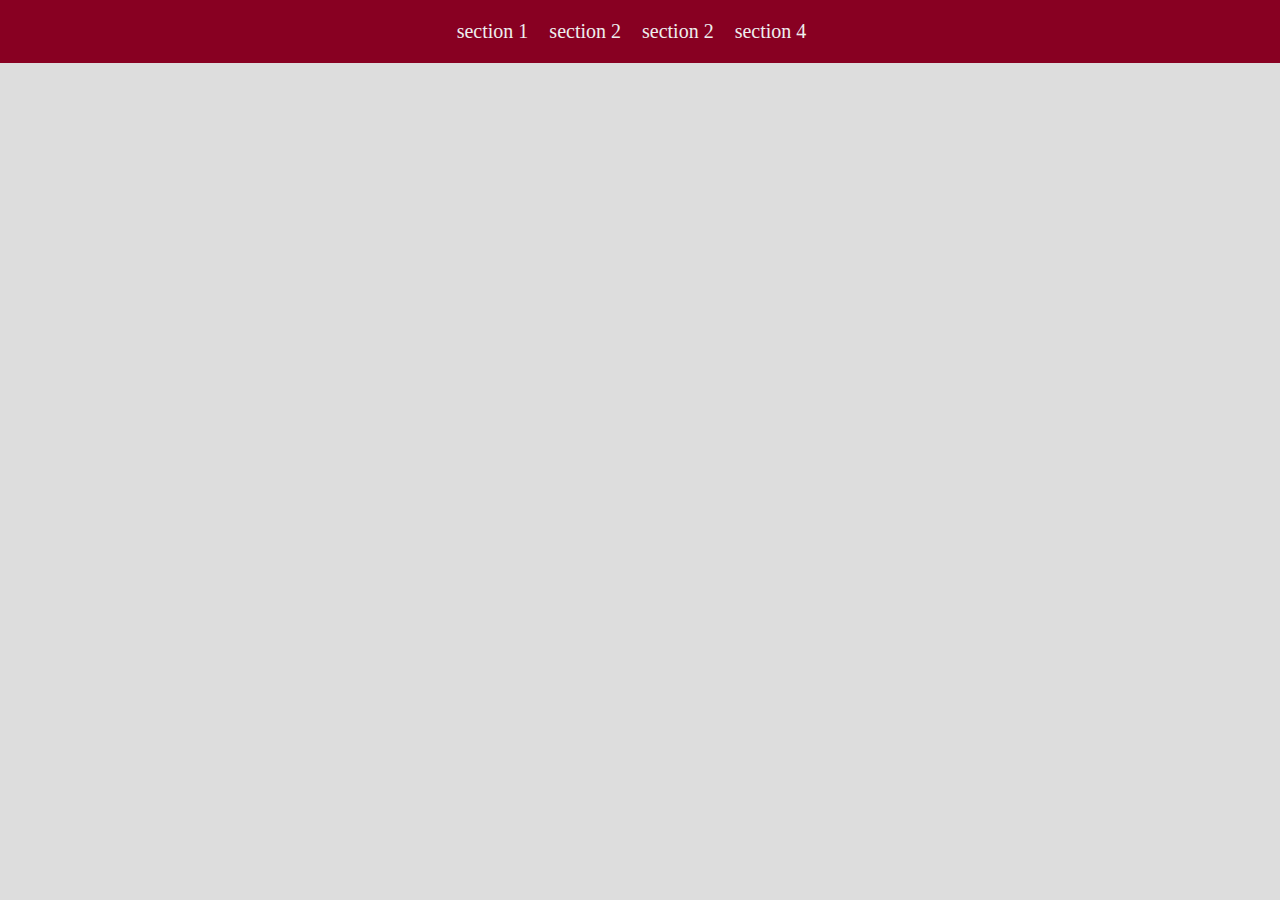
==== commit f512daea: "..." ====
--- a/1/index.html
+++ b/1/index.html
@@ -22,6 +22,7 @@
                 <li onclick="fu()">section 4</li>
             
             </ul>
+
             
             <div id="ii">
             <i class="fas fa-align-justify icon" onclick="fun()" ></i>
@@ -36,6 +37,7 @@
                 </div>
             
         </nav>
+<!-- ---------- -->
         
         <div class="vi" id="se">
         <h3>section</h3>
